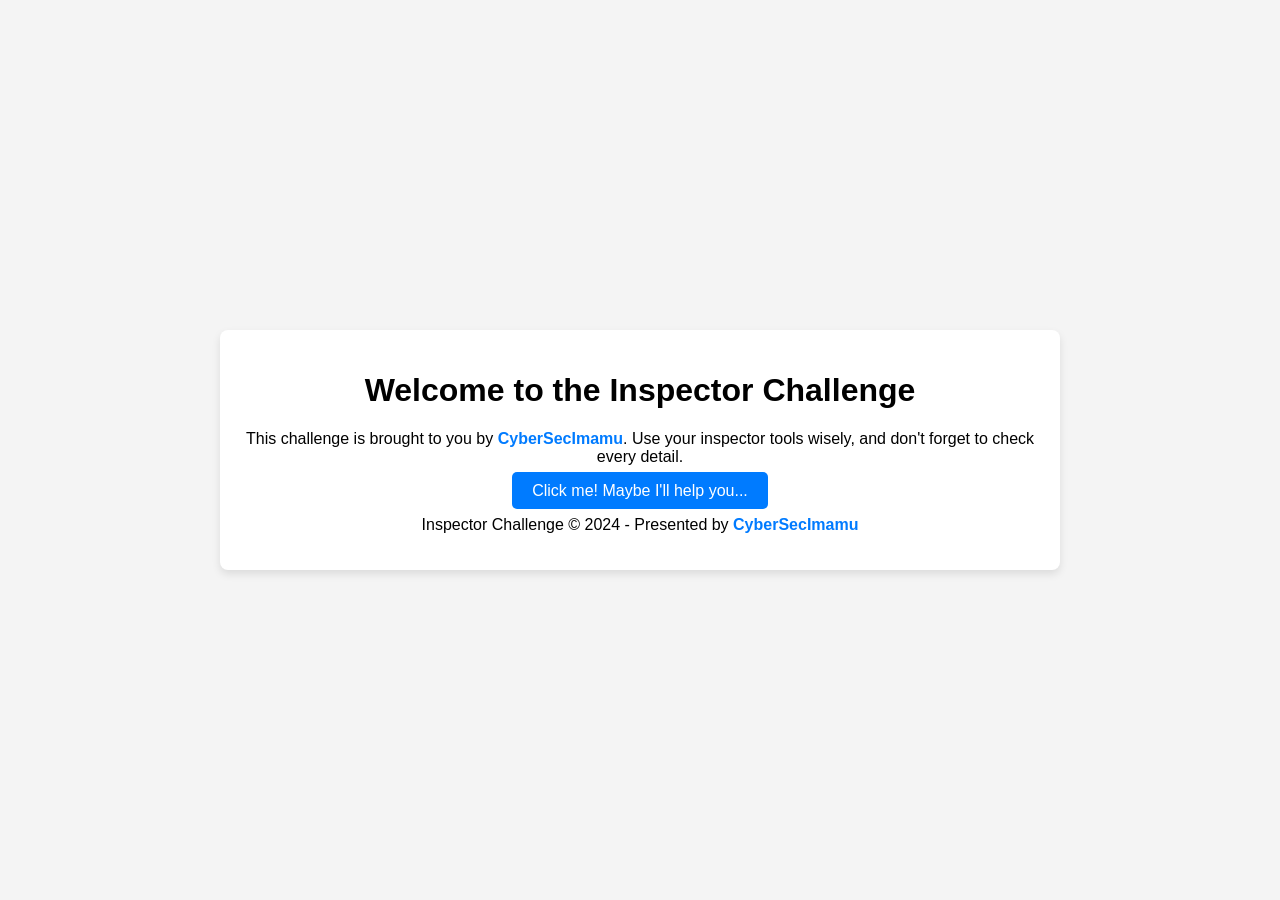
==== index.html @ 780baf59 "Update and rename jghy.html to index.html" ====
<!DOCTYPE html>
<html lang="en">
<head>
    <meta charset="UTF-8">
    <meta name="viewport" content="width=device-width, initial-scale=1.0">
    <title>Inspector Challenge - CyberSecImamu</title>
    <link rel="stylesheet" href="style.css"> <!-- رابط ملف الـ CSS -->
    <style>
        
        body {
            font-family: 'Arial', sans-serif;
            background-color: #f4f4f4;
            margin: 0;
            padding: 0;
            display: flex;
            justify-content: center;
            align-items: center;
            height: 100vh;
        }
        .container {
            background-color: #ffffff;
            border-radius: 8px;
            box-shadow: 0 4px 8px rgba(0,0,0,0.1);
            padding: 20px;
            max-width: 800px;
            text-align: center;
        }
        .button {
            background-color: #007bff;
            color: white;
            padding: 10px 20px;
            border-radius: 5px;
            text-decoration: none;
            font-size: 1em;
            margin-top: 20px;
            transition: background-color 0.3s ease;
        }
        .button:hover {
            background-color: #0056b3;
        }
        .cybersecimamu {
            color: #007bff;
            font-weight: bold;
            cursor: pointer;
        }
    </style>
</head>
<body>

    <div class="container">
        <h1>Welcome to the Inspector Challenge</h1>
        <p>This challenge is brought to you by <span class="cybersecimamu" onclick="window.open('https://x.com/cybersecimamu?s=21', '_blank')">CyberSecImamu</span>. Use your inspector tools wisely, and don't forget to check every detail.</p>

        <a href="#" class="button">Click me! Maybe I'll help you...</a>

        <footer>
            <p>Inspector Challenge &copy; 2024 - Presented by <span class="cybersecimamu" onclick="window.open('https://x.com/cybersecimamu?s=21', '_blank')">CyberSecImamu</span></p>
        </footer>
    </div>

    <!-- الجزء الأول من الفلاق -->
    <!-- ImamuF{owl292_ -->

    <script src="script.js"></script> 
</body>
</html>
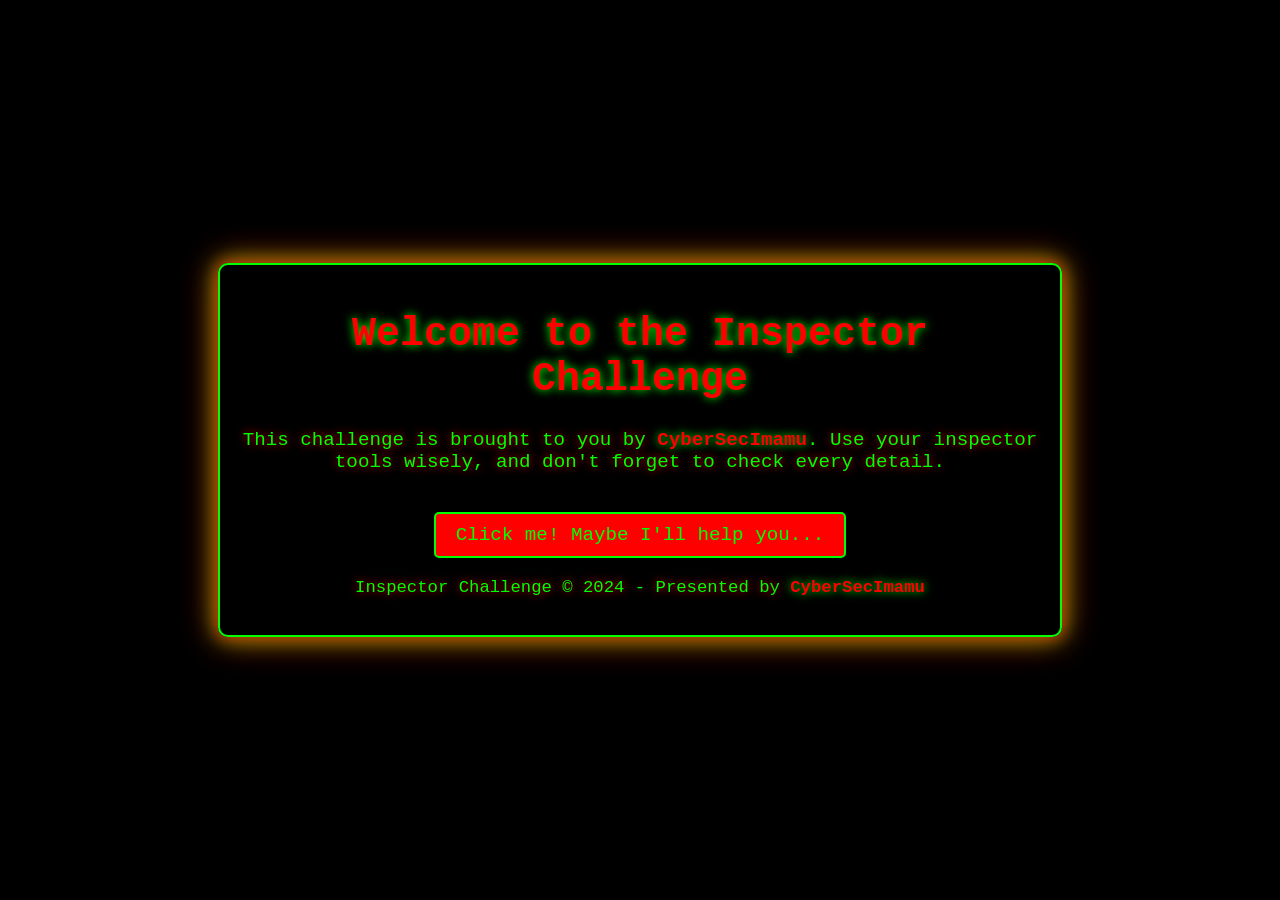
==== commit 68222f2f: "Update index.html" ====
--- a/index.html
+++ b/index.html
@@ -4,44 +4,77 @@
     <meta charset="UTF-8">
     <meta name="viewport" content="width=device-width, initial-scale=1.0">
     <title>Inspector Challenge - CyberSecImamu</title>
-    <link rel="stylesheet" href="style.css"> <!-- رابط ملف الـ CSS -->
+    <link rel="stylesheet" href="style.css"> 
     <style>
-        
+        @keyframes glitch {
+            0% { opacity: 0.6; }
+            50% { opacity: 1; }
+            100% { opacity: 0.6; }
+        }
         body {
-            font-family: 'Arial', sans-serif;
-            background-color: #f4f4f4;
+            font-family: 'Courier New', Courier, monospace;
+            background: black url('https://media2.giphy.com/media/4UzW8S83pWoKs/giphy.gif?cid=6c09b952xsvpp6632xpia2es3jlabbltotk4xy16wius7e04&ep=v1_internal_gif_by_id&rid=giphy.gif&ct=g') no-repeat center center fixed;
+            background-size: cover;
             margin: 0;
             padding: 0;
             display: flex;
             justify-content: center;
             align-items: center;
             height: 100vh;
+            color: #00ff00;
         }
         .container {
-            background-color: #ffffff;
-            border-radius: 8px;
-            box-shadow: 0 4px 8px rgba(0,0,0,0.1);
+            background: rgba(0, 0, 0, 0.8);
+            border: 2px solid #00ff00;
+            border-radius: 10px;
+            box-shadow: 0 0 15px #ff0000, 0 0 25px #00ff00, 0 0 35px #ff0000;
             padding: 20px;
             max-width: 800px;
             text-align: center;
+            position: relative;
+            animation: glitch 1s infinite;
+        }
+        h1 {
+            font-size: 2.5em;
+            color: #ff0000;
+            text-shadow: 0 0 10px #00ff00;
+        }
+        p {
+            font-size: 1.2em;
+            color: #00ff00;
+            text-shadow: 0 0 10px #ff0000;
         }
         .button {
-            background-color: #007bff;
-            color: white;
+            background-color: #ff0000;
+            color: #00ff00;
             padding: 10px 20px;
             border-radius: 5px;
             text-decoration: none;
-            font-size: 1em;
+            font-size: 1.2em;
             margin-top: 20px;
-            transition: background-color 0.3s ease;
+            transition: background-color 0.3s ease, transform 0.2s ease;
+            border: 2px solid #00ff00;
+            display: inline-block;
         }
         .button:hover {
-            background-color: #0056b3;
+            background-color: #00ff00;
+            color: #ff0000;
+            transform: scale(1.1);
         }
         .cybersecimamu {
-            color: #007bff;
+            color: #ff0000;
             font-weight: bold;
             cursor: pointer;
+            text-shadow: 0 0 10px #00ff00;
+        }
+        footer {
+            margin-top: 20px;
+            font-size: 0.9em;
+            color: #00ff00;
+        }
+        .cybersecimamu:hover {
+            color: #00ff00;
+            text-shadow: 0 0 10px #ff0000;
         }
     </style>
 </head>
@@ -58,9 +91,6 @@
         </footer>
     </div>
 
-    <!-- الجزء الأول من الفلاق -->
-    <!-- ImamuF{owl292_ -->
-
     <script src="script.js"></script> 
 </body>
 </html>
--- a/style.css
+++ b/style.css
@@ -0,0 +1,21 @@
+/* الجزء الثاني من الفلاق */
+/* owpslw929_ */
+
+body {
+    background-color: #e0f7fa;
+}
+
+.container {
+    animation: popUp 1s ease-in-out forwards;
+}
+
+@keyframes popUp {
+    0% {
+        transform: scale(0.8);
+        opacity: 0;
+    }
+    100% {
+        transform: scale(1);
+        opacity: 1;
+    }
+}
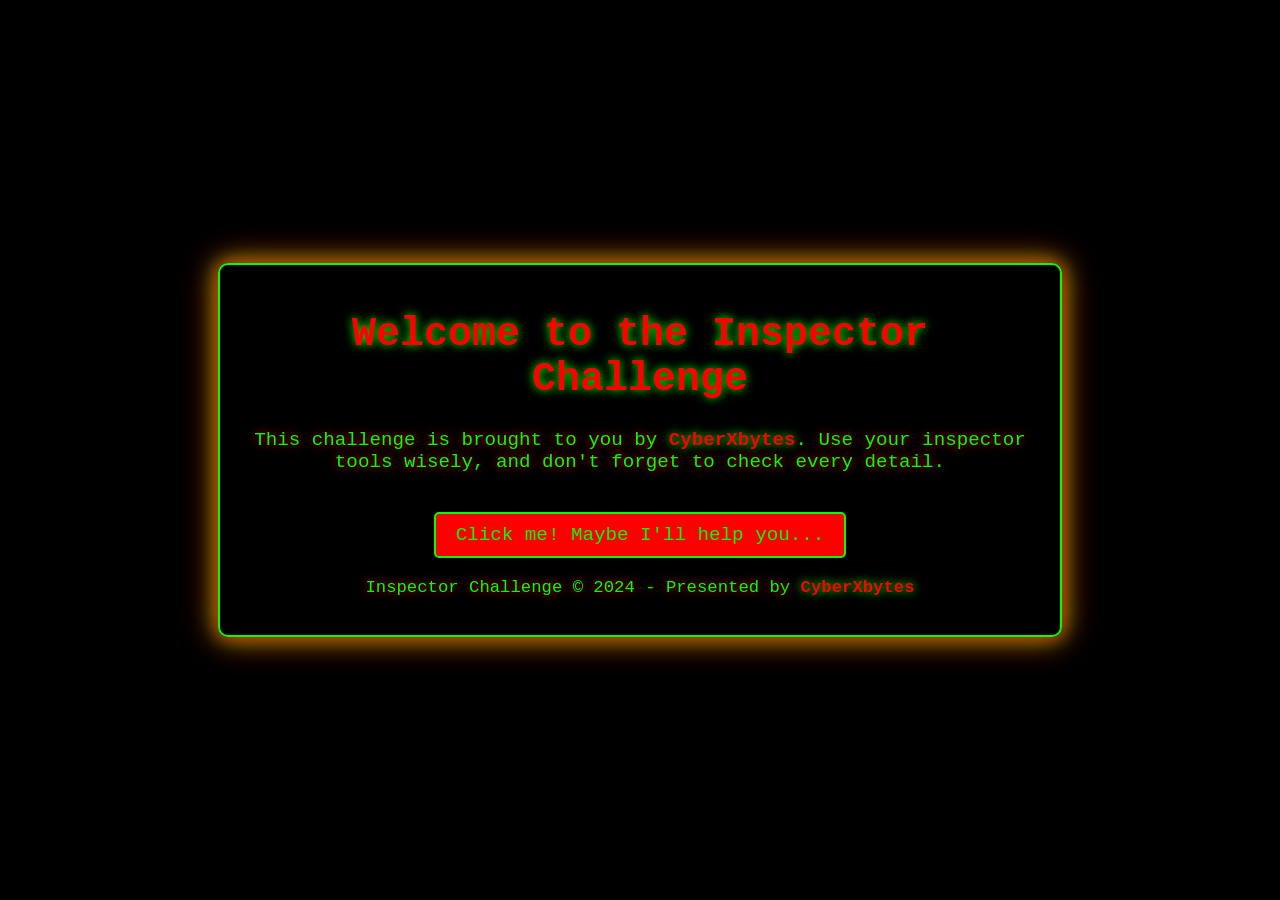
==== commit 7b7ee315: "Update index.html" ====
--- a/index.html
+++ b/index.html
@@ -3,7 +3,7 @@
 <head>
     <meta charset="UTF-8">
     <meta name="viewport" content="width=device-width, initial-scale=1.0">
-    <title>Inspector Challenge - CyberSecImamu</title>
+    <title>Inspector Challenge - CyberXbytes</title>
     <link rel="stylesheet" href="style.css"> 
     <style>
         @keyframes glitch {
@@ -13,7 +13,7 @@
         }
         body {
             font-family: 'Courier New', Courier, monospace;
-            background: black url('https://media2.giphy.com/media/4UzW8S83pWoKs/giphy.gif?cid=6c09b952xsvpp6632xpia2es3jlabbltotk4xy16wius7e04&ep=v1_internal_gif_by_id&rid=giphy.gif&ct=g') no-repeat center center fixed;
+            background: black;
             background-size: cover;
             margin: 0;
             padding: 0;
@@ -33,6 +33,8 @@
             text-align: center;
             position: relative;
             animation: glitch 1s infinite;
+            /* الجزء الأول من الفلاق */
+            /* CyberXbytes{wow19hs_ */
         }
         h1 {
             font-size: 2.5em;
@@ -61,7 +63,7 @@
             color: #ff0000;
             transform: scale(1.1);
         }
-        .cybersecimamu {
+        .cyberxbytes {
             color: #ff0000;
             font-weight: bold;
             cursor: pointer;
@@ -72,7 +74,7 @@
             font-size: 0.9em;
             color: #00ff00;
         }
-        .cybersecimamu:hover {
+        .cyberxbytes:hover {
             color: #00ff00;
             text-shadow: 0 0 10px #ff0000;
         }
@@ -82,12 +84,12 @@
 
     <div class="container">
         <h1>Welcome to the Inspector Challenge</h1>
-        <p>This challenge is brought to you by <span class="cybersecimamu" onclick="window.open('https://x.com/cybersecimamu?s=21', '_blank')">CyberSecImamu</span>. Use your inspector tools wisely, and don't forget to check every detail.</p>
+        <p>This challenge is brought to you by <span class="cyberxbytes" onclick="window.open('https://x.com/cyberxbytes?s=21', '_blank')">CyberXbytes</span>. Use your inspector tools wisely, and don't forget to check every detail.</p>
 
         <a href="#" class="button">Click me! Maybe I'll help you...</a>
 
         <footer>
-            <p>Inspector Challenge &copy; 2024 - Presented by <span class="cybersecimamu" onclick="window.open('https://x.com/cybersecimamu?s=21', '_blank')">CyberSecImamu</span></p>
+            <p>Inspector Challenge &copy; 2024 - Presented by <span class="cyberxbytes" onclick="window.open('https://x.com/cyberxbytes?s=21', '_blank')">CyberXbytes</span></p>
         </footer>
     </div>
 
